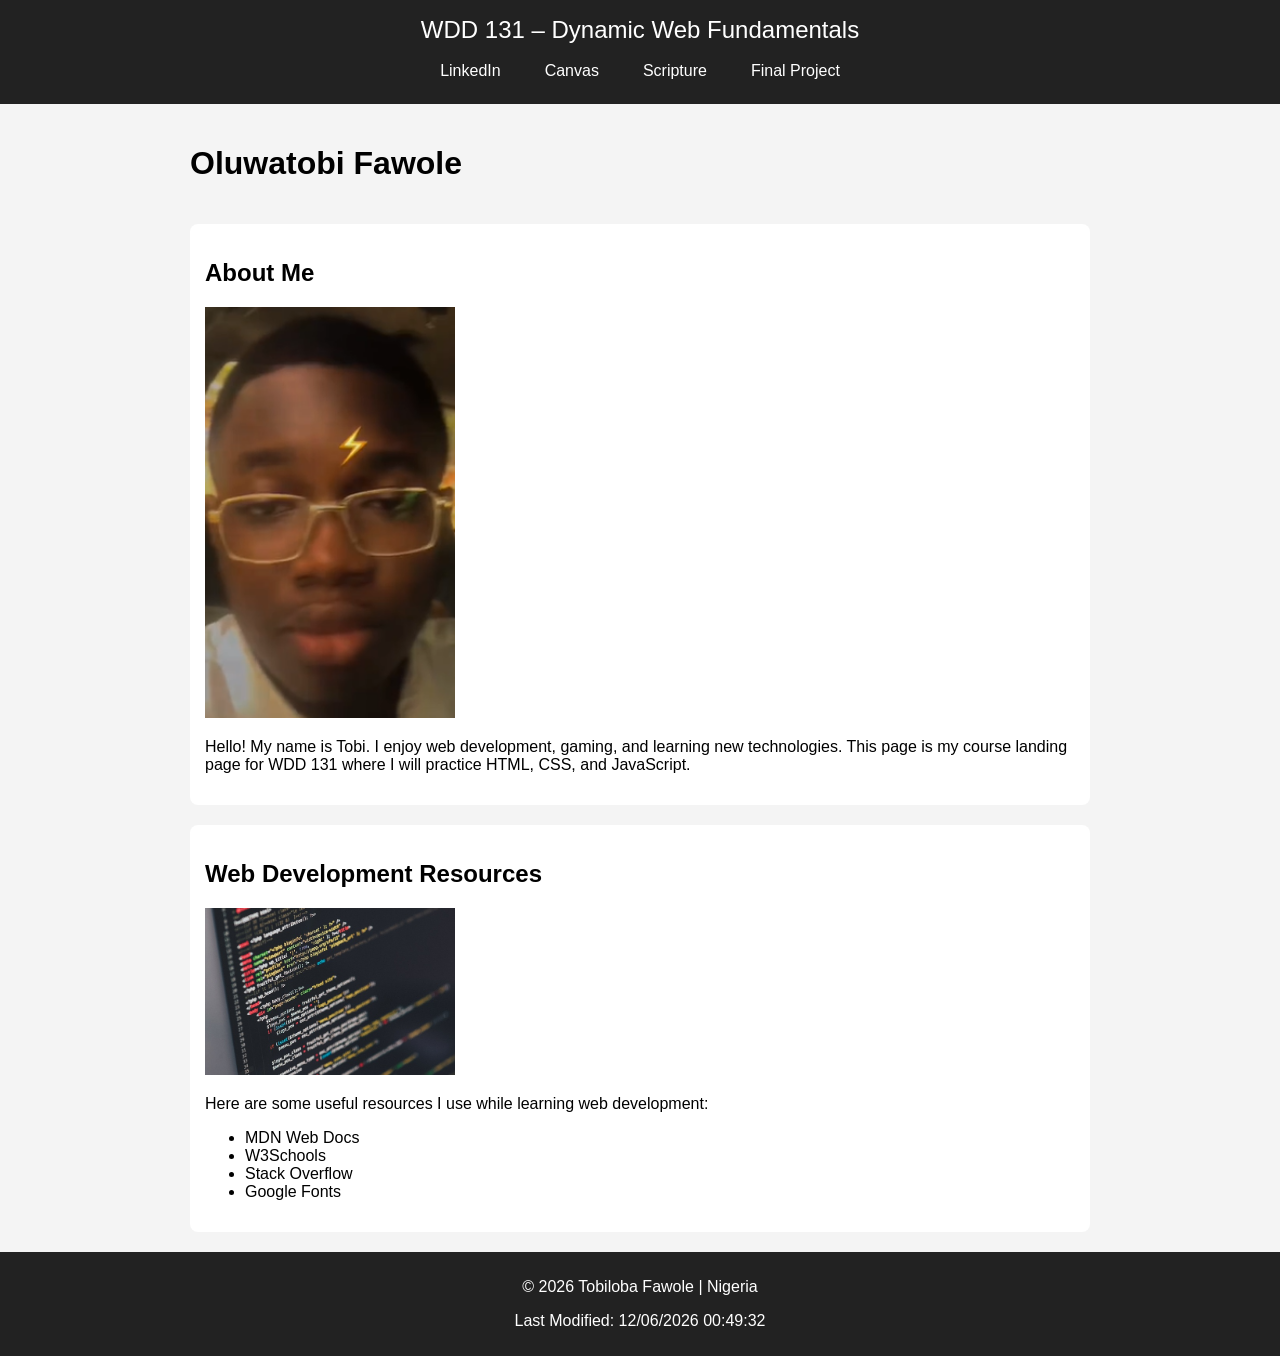
==== index.html @ 12a2e357 "W01" ====
<!DOCTYPE html>
<html lang="en">
<head>
    <meta charset="UTF-8">
    <meta name="viewport" content="width=device-width, initial-scale=1.0">

    <title>WDD 131 – Dynamic Web Fundamentals – Oluwatobi Fawole</title>

    <meta name="description" content="WDD 131 – Dynamic Web Fundamentals. Course landing page for Tobiloba Fawole. HTML, CSS, JavaScript fundamentals.">

    <meta name="author" content="Oluwatobi Fawole">

    <link rel="stylesheet" href="styles/base.css">

    <script src="scripts/getdates.js" defer></script>
</head>

<body>

<header>

<span id="course-title">WDD 131 – Dynamic Web Fundamentals</span>

<nav>
<a href="https://www.linkedin.com">LinkedIn</a>
<a href="https://byupw.instructure.com/">Canvas</a>
<a href="https://www.churchofjesuschrist.org/study/scriptures/bofm/1-ne/3?lang=eng&id=p7#p7">Scripture</a>
<a href="#">Final Project</a>
</nav>

</header>

<main>

<h1>Oluwatobi Fawole</h1>

<section class="card">

<h2>About Me</h2>

<img src="images/profile.jpg" alt="Profile picture">

<p>
Hello! My name is Tobi. I enjoy web development, gaming, and learning new
technologies. This page is my course landing page for WDD 131 where I will
practice HTML, CSS, and JavaScript.
</p>

</section>

<section class="card">

<h2>Web Development Resources</h2>

<img src="images/webdev.jpg" alt="Web development">

<p>
Here are some useful resources I use while learning web development:
</p>

<ul>
<li>MDN Web Docs</li>
<li>W3Schools</li>
<li>Stack Overflow</li>
<li>Google Fonts</li>
</ul>

</section>

</main>

<footer>

<p>
© <span id="currentyear"></span> Tobiloba Fawole | Nigeria
</p>

<p id="lastModified"></p>

</footer>

</body>
</html>
---- styles/base.css ----
body {
    font-family: Arial, Helvetica, sans-serif;
    margin: 0;
    background: #f4f4f4;
}

header {
    background: #222;
    color: white;
    text-align: center;
    padding: 1rem;
}

#course-title {
    display: block;
    font-size: 1.5rem;
    margin-bottom: 10px;
}

nav {
    display: flex;
    justify-content: center;
    gap: 20px;
}

nav a {
    color: white;
    text-decoration: none;
    padding: 8px 12px;
}

nav a:hover {
    background: #555;
    border-radius: 5px;
}

main {
    max-width: 900px;
    margin: auto;
    padding: 20px;
    display: grid;
    grid-template-columns: 1fr;
    gap: 20px;
}

.card {
    background: white;
    padding: 15px;
    border-radius: 8px;
}

.card img {
    width: 100%;
    max-width: 250px;
}

footer {
    text-align: center;
    padding: 10px;
    background: #222;
    color: white;
}
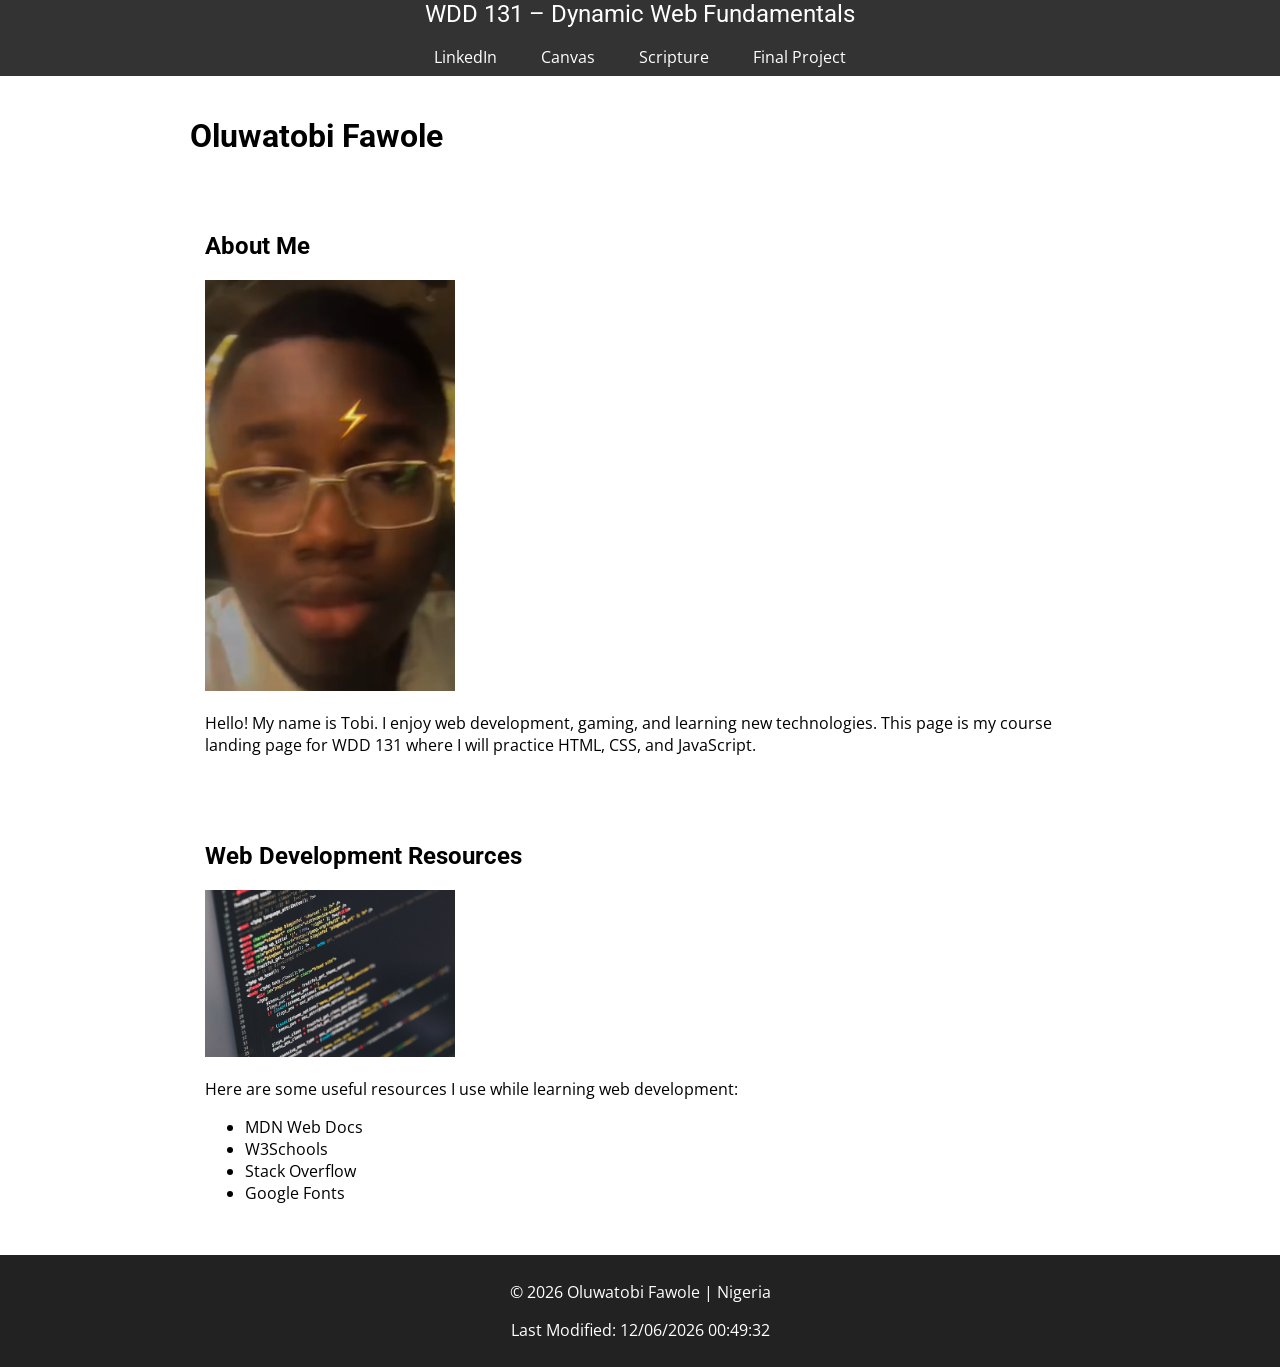
==== commit 292646f5: "w01 pt2" ====
--- a/index.html
+++ b/index.html
@@ -9,6 +9,11 @@
     <meta name="description" content="WDD 131 – Dynamic Web Fundamentals. Course landing page for Tobiloba Fawole. HTML, CSS, JavaScript fundamentals.">
 
     <meta name="author" content="Oluwatobi Fawole">
+
+    <link rel="preconnect" href="https://fonts.googleapis.com">
+<link rel="preconnect" href="https://fonts.gstatic.com" crossorigin>
+
+<link href="https://fonts.googleapis.com/css2?family=Roboto:wght@400;700&family=Open+Sans:wght@400;600&display=swap" rel="stylesheet">
 
     <link rel="stylesheet" href="styles/base.css">
 
@@ -72,7 +77,7 @@
 <footer>
 
 <p>
-© <span id="currentyear"></span> Tobiloba Fawole | Nigeria
+© <span id="currentyear"></span> Oluwatobi Fawole | Nigeria
 </p>
 
 <p id="lastModified"></p>
--- a/styles/base.css
+++ b/styles/base.css
@@ -1,14 +1,19 @@
+/* Global styles */
 body {
-    font-family: Arial, Helvetica, sans-serif;
+    font-family: "Open Sans", sans-serif;
     margin: 0;
-    background: #f4f4f4;
 }
 
+/* Headings */
+h1, h2, #course-title {
+    font-family: "Roboto", sans-serif;
+}
+
+/* Header */
 header {
-    background: #222;
+    background-color: #333;
     color: white;
     text-align: center;
-    padding: 1rem;
 }
 
 #course-title {
